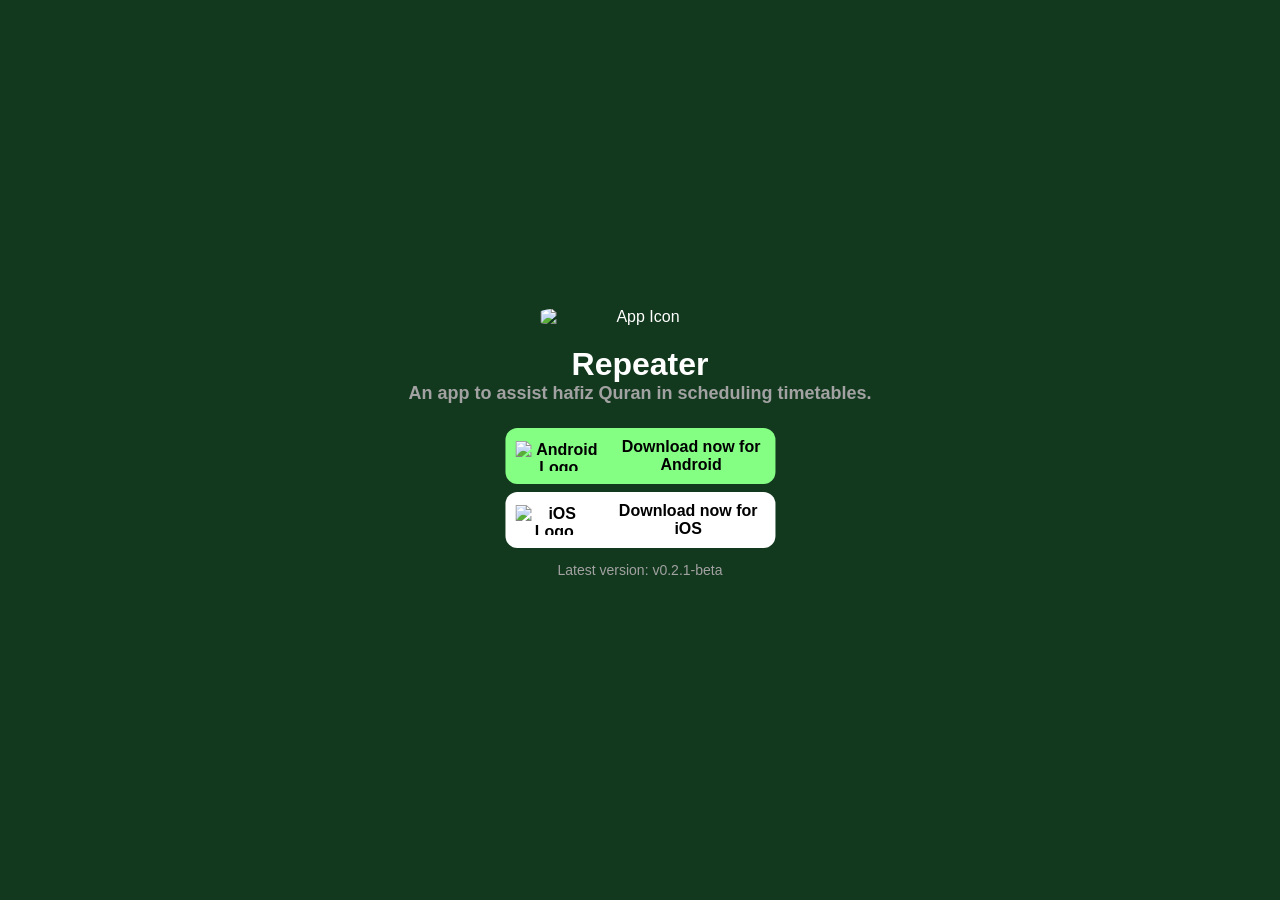
==== index.html @ 213f237e "Update apk.html" ====
<!DOCTYPE html>
<html lang="en">

<head>
    <meta charset="UTF-8">
    <meta name="viewport" content="width=device-width, initial-scale=1.0">
    <title>Repeater</title>
    <link rel="icon" href="assets/favicon.ico">
    <link rel="stylesheet" type="text/css" href="styles.css">
</head>

<body>
    <main>
        <img id="app-icon" src="assets/icon.png" width="200" alt="App Icon">
        <h1>Repeater</h1>
        <p id="app-description">An app to assist hafiz Quran in scheduling timetables.</p>
        <a href="https://github.com/MerahRed/repeater/releases/download/v0.2.0/Repeater.v0.2.0.apk"
            target="_self" class="btn" id="android-btn">
            <img src="assets/android.png" height="30" alt="Android Logo">
            <div style="width: 20px;"></div>
            <span>Download now for Android</span>
        </a>

        <a href="https://github.com/adaniel52/repeater/releases/download/v0.2.1-beta/Repeater-v0.2.1-beta.ipa"
            target="_self" class="btn" id="ios-btn">
            <img src="assets/ios.png" height="30" alt="iOS Logo">
            <div style="width: 20px;"></div>
            <span>Download now for iOS</span>
        </a>
        <!-- <a href="web/" target="_self" class="btn" id="web-btn">
            <img src="assets/web.png" height="30" alt="iOS Logo">
            <div style="width: 20px;"></div>
            <span>Try on the Web</span>
        </a> -->
        <p id="app-version">Latest version: v0.2.1-beta</p>
    </main>
</body>

</html>
---- styles.css ----
body {
    font-family: Arial, Helvetica, sans-serif;
    background-color: #12381e;
    color: white;
    padding: 24px 0;
}

main {
    position: absolute;
    top: 50%;
    left: 50%;
    transform: translate(-50%, -50%);
    display: flex;
    flex-direction: column;
    align-items: center;
    text-align: center;
}

#app-icon {
    border-radius: 20%;
}

h1 {
    margin-top: 20px;
    margin-bottom: 0;
}

#app-description {
    color: rgb(162, 162, 162);
    font-size: large;
    font-weight: 600;
    margin-top: 0;
    margin-bottom: 20px;
}

#app-version {
    color: rgb(162, 162, 162);
    font-size: 14px;
    margin-top: 10px;
}

.btn {
    width: 250px;
    padding: 10px;
    margin: 4px;
    border-radius: 12px;
    border: none;
    font-weight: 600;
    color: black;
    text-decoration: none;
    display: flex;
    align-items: center;
    justify-content: center;
    transition: opacity 0.3s ease;
}

.btn:hover {
    opacity: 0.8;
}

#android-btn {
    background-color: rgb(132, 255, 132);
}

#ios-btn {
    background-color: white;
}

#web-btn {
    background-color: cyan;
}
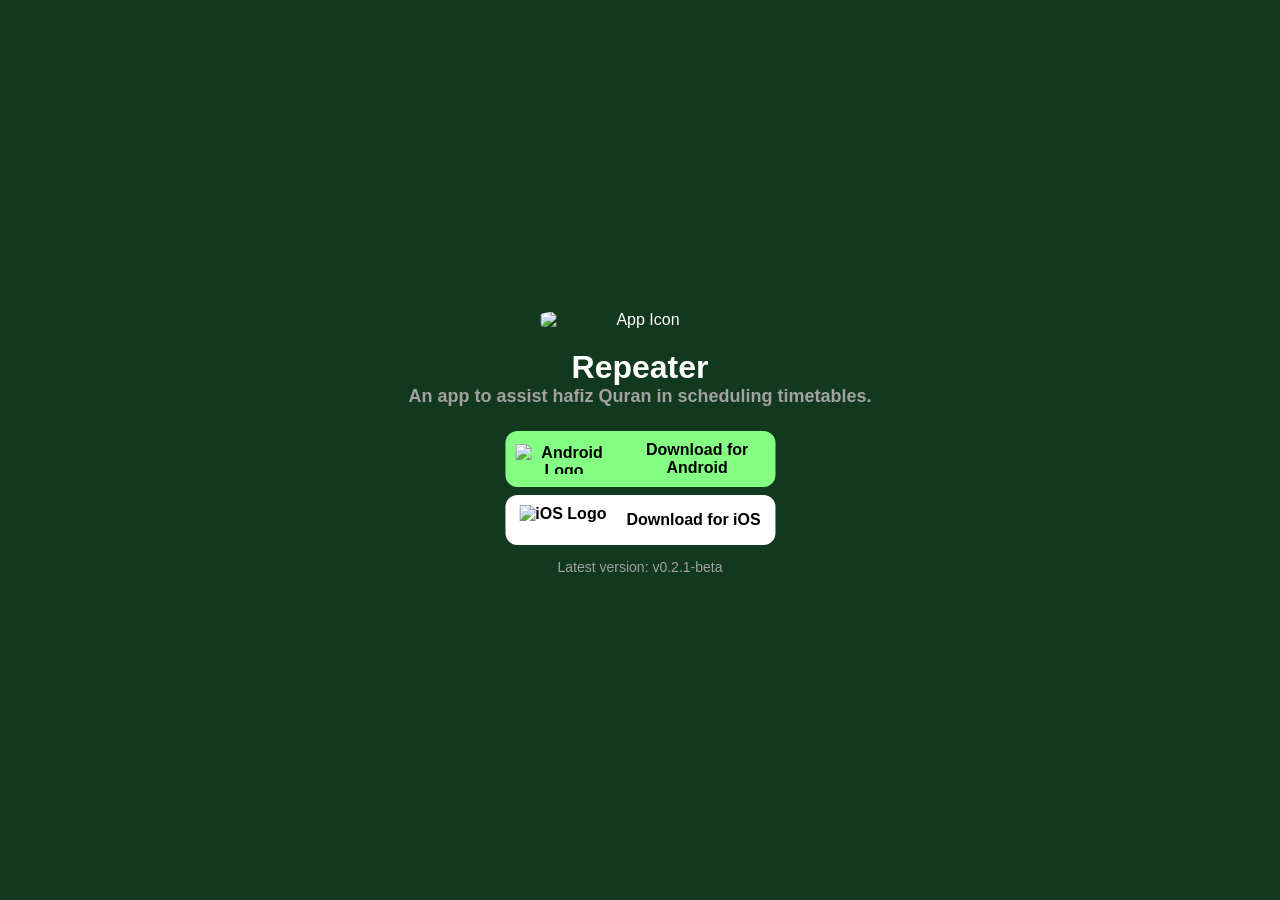
==== commit a8ebf5d1: "Update index.html" ====
--- a/index.html
+++ b/index.html
@@ -14,18 +14,18 @@
         <img id="app-icon" src="assets/icon.png" width="200" alt="App Icon">
         <h1>Repeater</h1>
         <p id="app-description">An app to assist hafiz Quran in scheduling timetables.</p>
-        <a href="https://github.com/MerahRed/repeater/releases/download/v0.2.0/Repeater.v0.2.0.apk"
+        <a href="https://github.com/MerahRed/repeater/releases/download/v0.2.1/Repeater.v0.2.1.apk"
             target="_self" class="btn" id="android-btn">
             <img src="assets/android.png" height="30" alt="Android Logo">
             <div style="width: 20px;"></div>
-            <span>Download now for Android</span>
+            <span>Download for Android</span>
         </a>
 
         <a href="https://github.com/adaniel52/repeater/releases/download/v0.2.1-beta/Repeater-v0.2.1-beta.ipa"
             target="_self" class="btn" id="ios-btn">
             <img src="assets/ios.png" height="30" alt="iOS Logo">
             <div style="width: 20px;"></div>
-            <span>Download now for iOS</span>
+            <span>Download for iOS</span>
         </a>
         <!-- <a href="web/" target="_self" class="btn" id="web-btn">
             <img src="assets/web.png" height="30" alt="iOS Logo">
